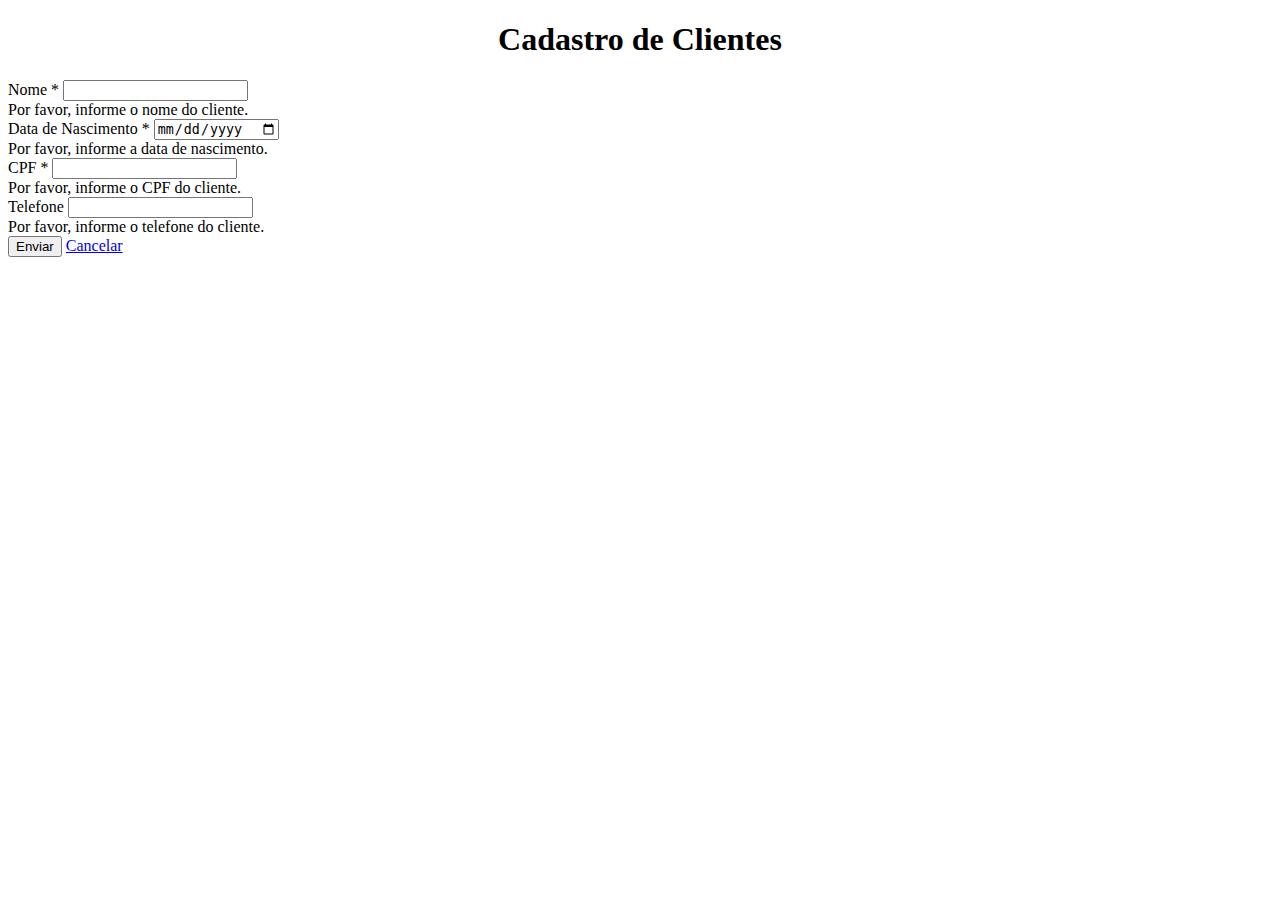
==== src/main/resources/templates/cliente/cadastro.html @ 1e9d6481 "implementação de páginas clientes e login - falta testar" ====
<!DOCTYPE html>
<html lang="en">
    <head>
        <meta charset="utf-8">
        <meta content="width=device-width, initial-scale=1.0" name="viewport">
      
        <title>Cine POP</title>
        <meta content="" name="description">
        <meta content="" name="keywords">
      
        <!-- Favicons -->
        <link href="/assets/img/favicon.png" rel="icon">
        <link href="/assets/img/apple-touch-icon.png" rel="apple-touch-icon">
      
        <!-- Google Fonts -->
        <link href="https://fonts.googleapis.com/css?family=Open+Sans:300,300i,400,400i,600,600i,700,700i|Montserrat:300,300i,400,400i,500,500i,600,600i,700,700i|Poppins:300,300i,400,400i,500,500i,600,600i,700,700i" rel="stylesheet">
      
        <link href="https://cdn.jsdelivr.net/npm/bootstrap@5.2.3/dist/css/bootstrap.min.css" rel="stylesheet" integrity="sha384-rbsA2VBKQhggwzxH7pPCaAqO46MgnOM80zW1RWuH61DGLwZJEdK2Kadq2F9CUG65" crossorigin="anonymous">
        <link href = "/assets/css/style-cadastro.css" rel = "stylesheet">
      
    </head>
    <body>
        <div class = "container">

            <h1 style = "text-align: center;" th:text = "${cliente.id == null} ? 'Cadastro de Clientes' : 'Edição de Clientes' ">Cadastro de Clientes</h1>

            <div th:replace="/fragments/alert :: alert"></div>

            <form class = "container needs-validation" novalidate th:action="${cliente.id == null} ? @{/clientes/salvar} : @{/clientes/editar}"
            th:object="${cliente}" method = "POST" onsubmit = "return confirm('Confirmar ação')">
                <div class="mb-3">
                    <label for="nome" class="form-label">Nome <span class = "obrigatorio">*</span></label>
                    <input type="text" class="form-control" id="name" name = "name" aria-describedby="emailHelp" th:field="*{name}" required>
                    <div class="invalid-feedback">
                        Por favor, informe o nome do cliente.
                    </div>
                </div>
                <div class="mb-3">
                    <label for="birthDate" class="form-label">Data de Nascimento <span class = "obrigatorio">*</span></label>
                    <input type="date" class="form-control" id="birthDate" name = "birthDate" th:field="*{birthDate}" required>
                    <div class="invalid-feedback">
                        Por favor, informe a data de nascimento.
                    </div>
                </div>
                <div class="mb-3">
                    <label for="cpf" class="form-label">CPF <span class = "obrigatorio">*</span></label>
                    <input type="text" class="form-control" id="cpf" name = "cpf" th:field="*{cpf}" required>
                    <div class="invalid-feedback">
                        Por favor, informe o CPF do cliente.
                    </div>
                </div>
                <div class="mb-3">
                    <label for="phone" class="form-label">Telefone </label>
                    <input type="text" class="form-control" id="phone" name = "phone" th:field="*{phone}">
                    <div class="invalid-feedback">
                        Por favor, informe o telefone do cliente.
                    </div>
                </div>

                <input type="hidden" id="id" th:field="*{id}"/>

                <button type="submit" class="btn btn-primary">Enviar</button>
                <a class = "btn btn-danger" href = "/clientes/listar" role = "button">Cancelar</a>
            </form>
        </div>

        <script src="https://cdn.jsdelivr.net/npm/bootstrap@5.2.3/dist/js/bootstrap.bundle.min.js" integrity="sha384-kenU1KFdBIe4zVF0s0G1M5b4hcpxyD9F7jL+jjXkk+Q2h455rYXK/7HAuoJl+0I4" crossorigin="anonymous"></script>
        <script src = "/assets/js/cadastro.js"></script>
    </body>
    
</html>
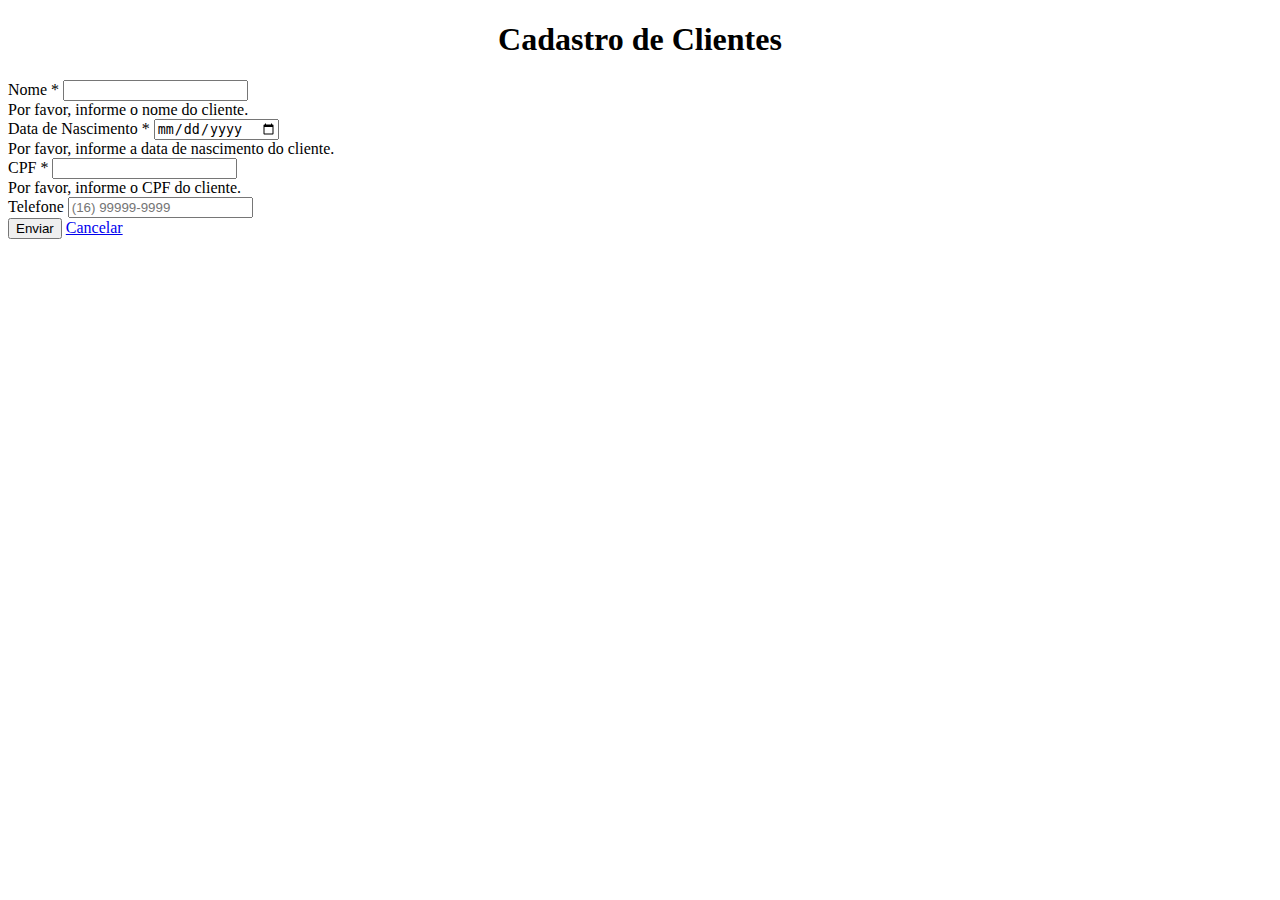
==== commit 2df06ae4: "Versão definitiva - Completa" ====
--- a/src/main/resources/templates/cliente/cadastro.html
+++ b/src/main/resources/templates/cliente/cadastro.html
@@ -39,7 +39,7 @@
                     <label for="birthDate" class="form-label">Data de Nascimento <span class = "obrigatorio">*</span></label>
                     <input type="date" class="form-control" id="birthDate" name = "birthDate" th:field="*{birthDate}" required>
                     <div class="invalid-feedback">
-                        Por favor, informe a data de nascimento.
+                        Por favor, informe a data de nascimento do cliente.
                     </div>
                 </div>
                 <div class="mb-3">
@@ -51,10 +51,7 @@
                 </div>
                 <div class="mb-3">
                     <label for="phone" class="form-label">Telefone </label>
-                    <input type="text" class="form-control" id="phone" name = "phone" th:field="*{phone}">
-                    <div class="invalid-feedback">
-                        Por favor, informe o telefone do cliente.
-                    </div>
+                    <input type="text" class="form-control" id="phone" name = "phone" th:field="*{phone}" placeholder="(16) 99999-9999">
                 </div>
 
                 <input type="hidden" id="id" th:field="*{id}"/>
